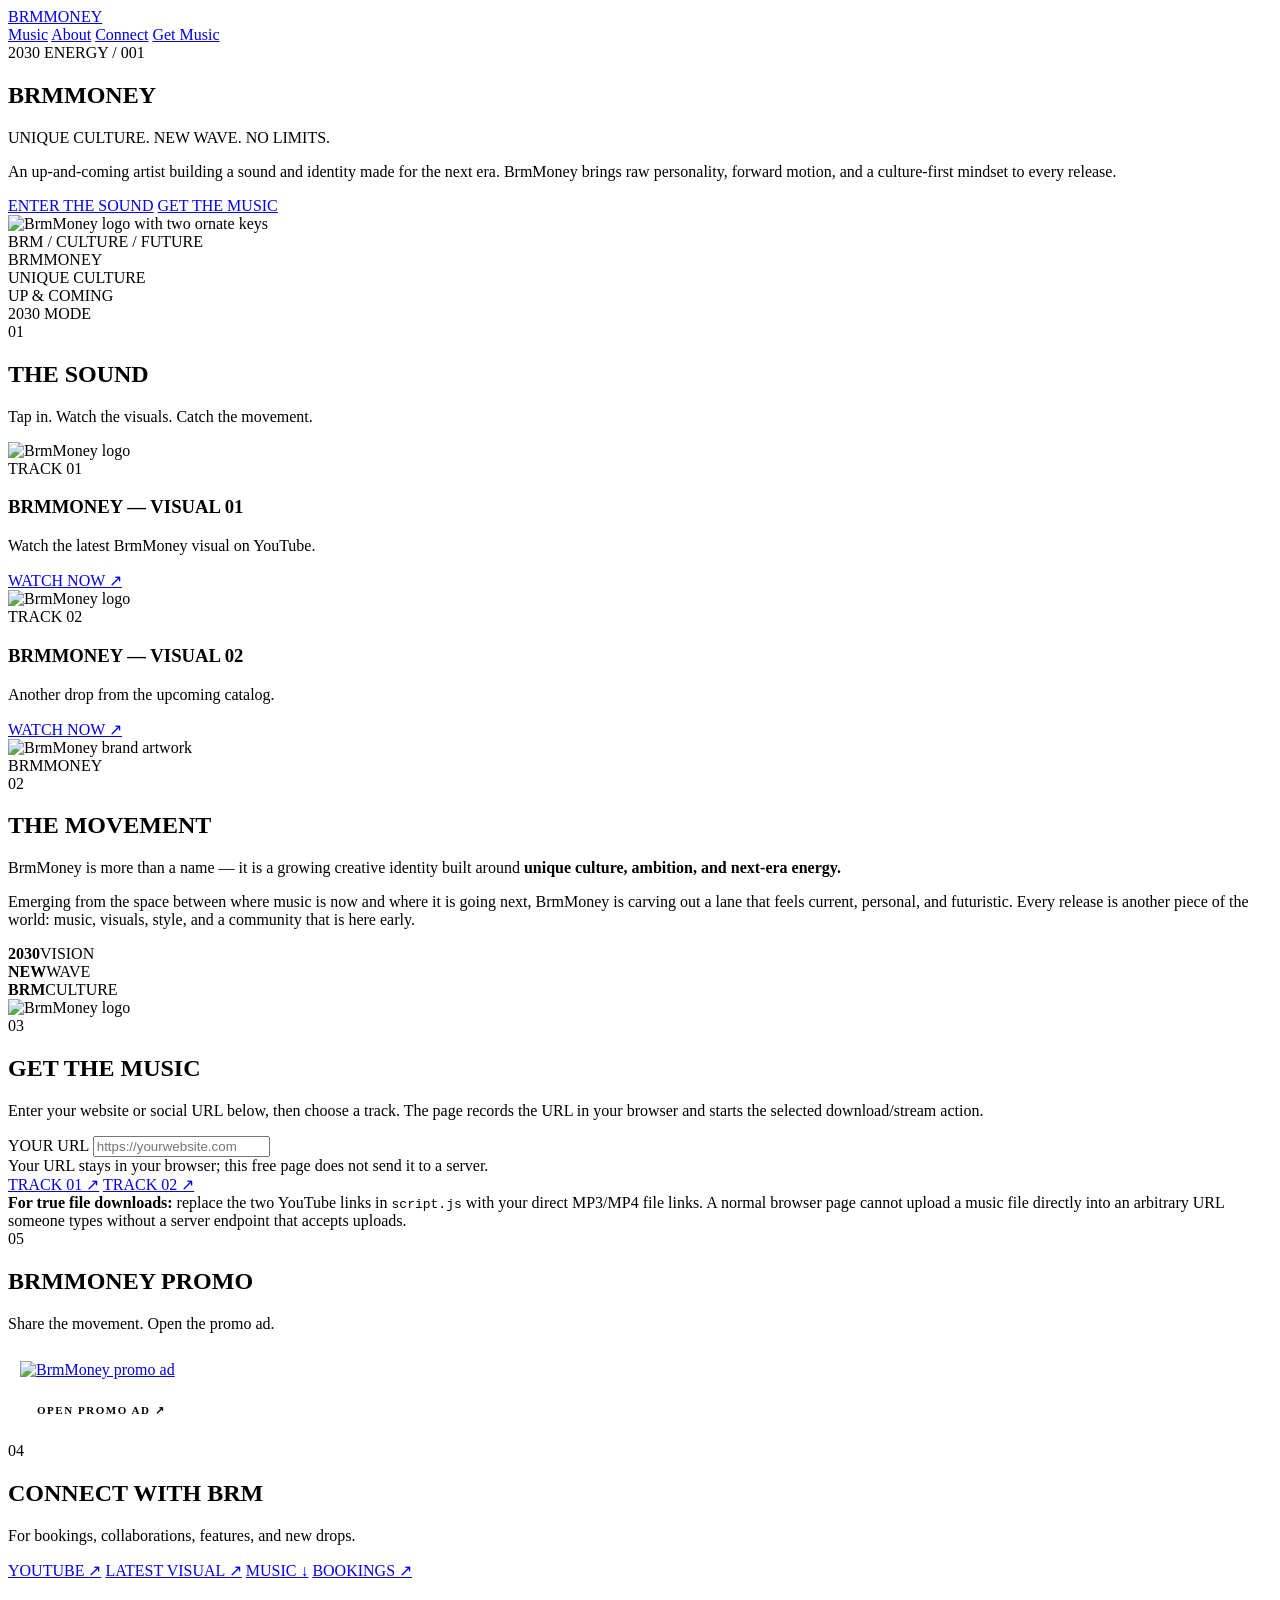
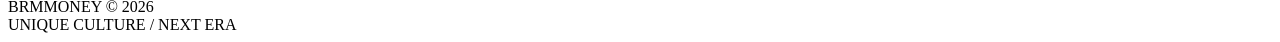
==== index.html @ 993a4372 "Add files via upload" ====
<!doctype html>
<html lang="en">
<head>
  <meta charset="utf-8">
  <meta name="viewport" content="width=device-width,initial-scale=1">
  <meta name="theme-color" content="#050505">
  <meta name="description" content="BrmMoney — Unique Culture. Up-and-coming energy. The next wave starts here.">
  <title>BrmMoney | Unique Culture</title>
  <link rel="stylesheet" href="styles.css">

<style>
.promo-section{border-top:1px solid var(--line)}
.promo-ad-link{display:block;max-width:900px;position:relative;border:1px solid var(--line);background:var(--panel);padding:12px}
.promo-ad-link img{display:block;width:100%;height:auto;filter:none}
.promo-ad-button{display:inline-flex;margin-top:12px;padding:12px 16px;border:1px solid #fff;background:#fff;color:#050505;font-size:11px;font-weight:700;letter-spacing:.14em}
.promo-ad-link:hover .promo-ad-button{transform:translateY(-2px)}
</style>

</head>
<body>
  <div class="noise"></div>

  <header class="nav">
    <a class="brand" href="#top">BRMMONEY</a>
    <nav>
      <a href="#music">Music</a>
      <a href="#about">About</a>
      <a href="#connect">Connect</a>
      <a class="nav-cta" href="#download">Get Music</a>
    </nav>
  </header>

  <main id="top">
    <section class="hero">
      <div class="hero-copy">
        <div class="eyebrow">2030 ENERGY / 001</div>
        <h1>BRM<span>MONEY</span></h1>
        <p class="tagline">UNIQUE CULTURE. NEW WAVE. NO LIMITS.</p>
        <p class="intro">
          An up-and-coming artist building a sound and identity made for the next era.
          BrmMoney brings raw personality, forward motion, and a culture-first mindset
          to every release.
        </p>
        <div class="actions">
          <a class="button primary" href="#music">ENTER THE SOUND</a>
          <a class="button ghost" href="#download">GET THE MUSIC</a>
        </div>
      </div>
      <div class="hero-art">
        <div class="scanline"></div>
        <img src="brmmoney-logo.jpg" alt="BrmMoney logo with two ornate keys">
        <div class="corner-label">BRM / CULTURE / FUTURE</div>
      </div>
    </section>

    <section class="ticker" aria-label="artist message">
      <div>BRMMONEY</div><div>UNIQUE CULTURE</div><div>UP & COMING</div><div>2030 MODE</div>
    </section>

    <section id="music" class="section">
      <div class="section-head">
        <span>01</span>
        <h2>THE SOUND</h2>
        <p>Tap in. Watch the visuals. Catch the movement.</p>
      </div>

      <div class="music-grid">
        <article class="track-card">
          <img src="brmmoney-logo.jpg" alt="BrmMoney logo">
          <div class="card-body">
            <div class="track-no">TRACK 01</div>
            <h3>BRMMONEY — VISUAL 01</h3>
            <p>Watch the latest BrmMoney visual on YouTube.</p>
            <a class="button small" target="_blank" rel="noopener" href="https://youtu.be/LYtNaXZbYPM?si=dpJLrciSEBCH-zmj">WATCH NOW ↗</a>
          </div>
        </article>

        <article class="track-card">
          <img src="brmmoney-logo.jpg" alt="BrmMoney logo">
          <div class="card-body">
            <div class="track-no">TRACK 02</div>
            <h3>BRMMONEY — VISUAL 02</h3>
            <p>Another drop from the upcoming catalog.</p>
            <a class="button small" target="_blank" rel="noopener" href="https://youtu.be/LAGlZM0R14E?si=fXq27vH8IGs4VJGP">WATCH NOW ↗</a>
          </div>
        </article>
      </div>
    </section>

    <section id="about" class="section split">
      <div class="portrait-panel">
        <img src="brmmoney-logo.jpg" alt="BrmMoney brand artwork">
        <div class="vertical-word">BRMMONEY</div>
      </div>
      <div class="bio">
        <div class="section-head">
          <span>02</span>
          <h2>THE MOVEMENT</h2>
        </div>
        <p class="big-bio">
          BrmMoney is more than a name — it is a growing creative identity built around
          <strong>unique culture, ambition, and next-era energy.</strong>
        </p>
        <p>
          Emerging from the space between where music is now and where it is going next,
          BrmMoney is carving out a lane that feels current, personal, and futuristic.
          Every release is another piece of the world: music, visuals, style, and a
          community that is here early.
        </p>
        <div class="stats">
          <div><strong>2030</strong><span>VISION</span></div>
          <div><strong>NEW</strong><span>WAVE</span></div>
          <div><strong>BRM</strong><span>CULTURE</span></div>
        </div>
      </div>
    </section>

    <section id="download" class="download-section section">
      <div class="download-art">
        <img src="brmmoney-logo.jpg" alt="BrmMoney logo">
      </div>
      <div class="download-copy">
        <div class="section-head">
          <span>03</span>
          <h2>GET THE MUSIC</h2>
        </div>
        <p>
          Enter your website or social URL below, then choose a track. The page records
          the URL in your browser and starts the selected download/stream action.
        </p>

        <label for="fanUrl">YOUR URL</label>
        <input id="fanUrl" type="url" placeholder="https://yourwebsite.com" autocomplete="url">
        <div class="form-note">Your URL stays in your browser; this free page does not send it to a server.</div>

        <div class="download-buttons">
          <a class="button primary" href="https://youtu.be/LYtNaXZbYPM?si=dpJLrciSEBCH-zmj" target="_blank" rel="noopener" data-requires-url>TRACK 01 ↗</a>
          <a class="button primary" href="https://youtu.be/LAGlZM0R14E?si=fXq27vH8IGs4VJGP" target="_blank" rel="noopener" data-requires-url>TRACK 02 ↗</a>
        </div>

        <div class="important-note">
          <strong>For true file downloads:</strong> replace the two YouTube links in
          <code>script.js</code> with your direct MP3/MP4 file links. A normal browser
          page cannot upload a music file directly into an arbitrary URL someone types
          without a server endpoint that accepts uploads.
        </div>
      </div>
    </section>

    <section id="promo" class="section promo-section">
      <div class="section-head">
        <span>05</span>
        <h2>BRMMONEY PROMO</h2>
        <p>Share the movement. Open the promo ad.</p>
      </div>
      <a class="promo-ad-link" href="brmmoney_promo_ad.png" target="_blank" rel="noopener">
        <img src="brmmoney_promo_ad.png" alt="BrmMoney promo ad">
        <span class="promo-ad-button">OPEN PROMO AD ↗</span>
      </a>
    </section>

    <section id="connect" class="section connect">
      <div class="section-head">
        <span>04</span>
        <h2>CONNECT WITH BRM</h2>
        <p>For bookings, collaborations, features, and new drops.</p>
      </div>
      <div class="connect-grid">
        <a href="https://youtu.be/LYtNaXZbYPM?si=dpJLrciSEBCH-zmj" target="_blank" rel="noopener">YOUTUBE <span>↗</span></a>
        <a href="https://youtu.be/LAGlZM0R14E?si=fXq27vH8IGs4VJGP" target="_blank" rel="noopener">LATEST VISUAL <span>↗</span></a>
        <a href="#download">MUSIC <span>↓</span></a>
        <a href="mailto:YOUR-EMAIL@example.com">BOOKINGS <span>↗</span></a>
      </div>
    </section>
  </main>

  <footer>
    <img src="brmmoney-logo.jpg" alt="">
    <div>BRMMONEY © 2026</div>
    <div>UNIQUE CULTURE / NEXT ERA</div>
  </footer>

  <script src="script.js"></script>
</body>
</html>
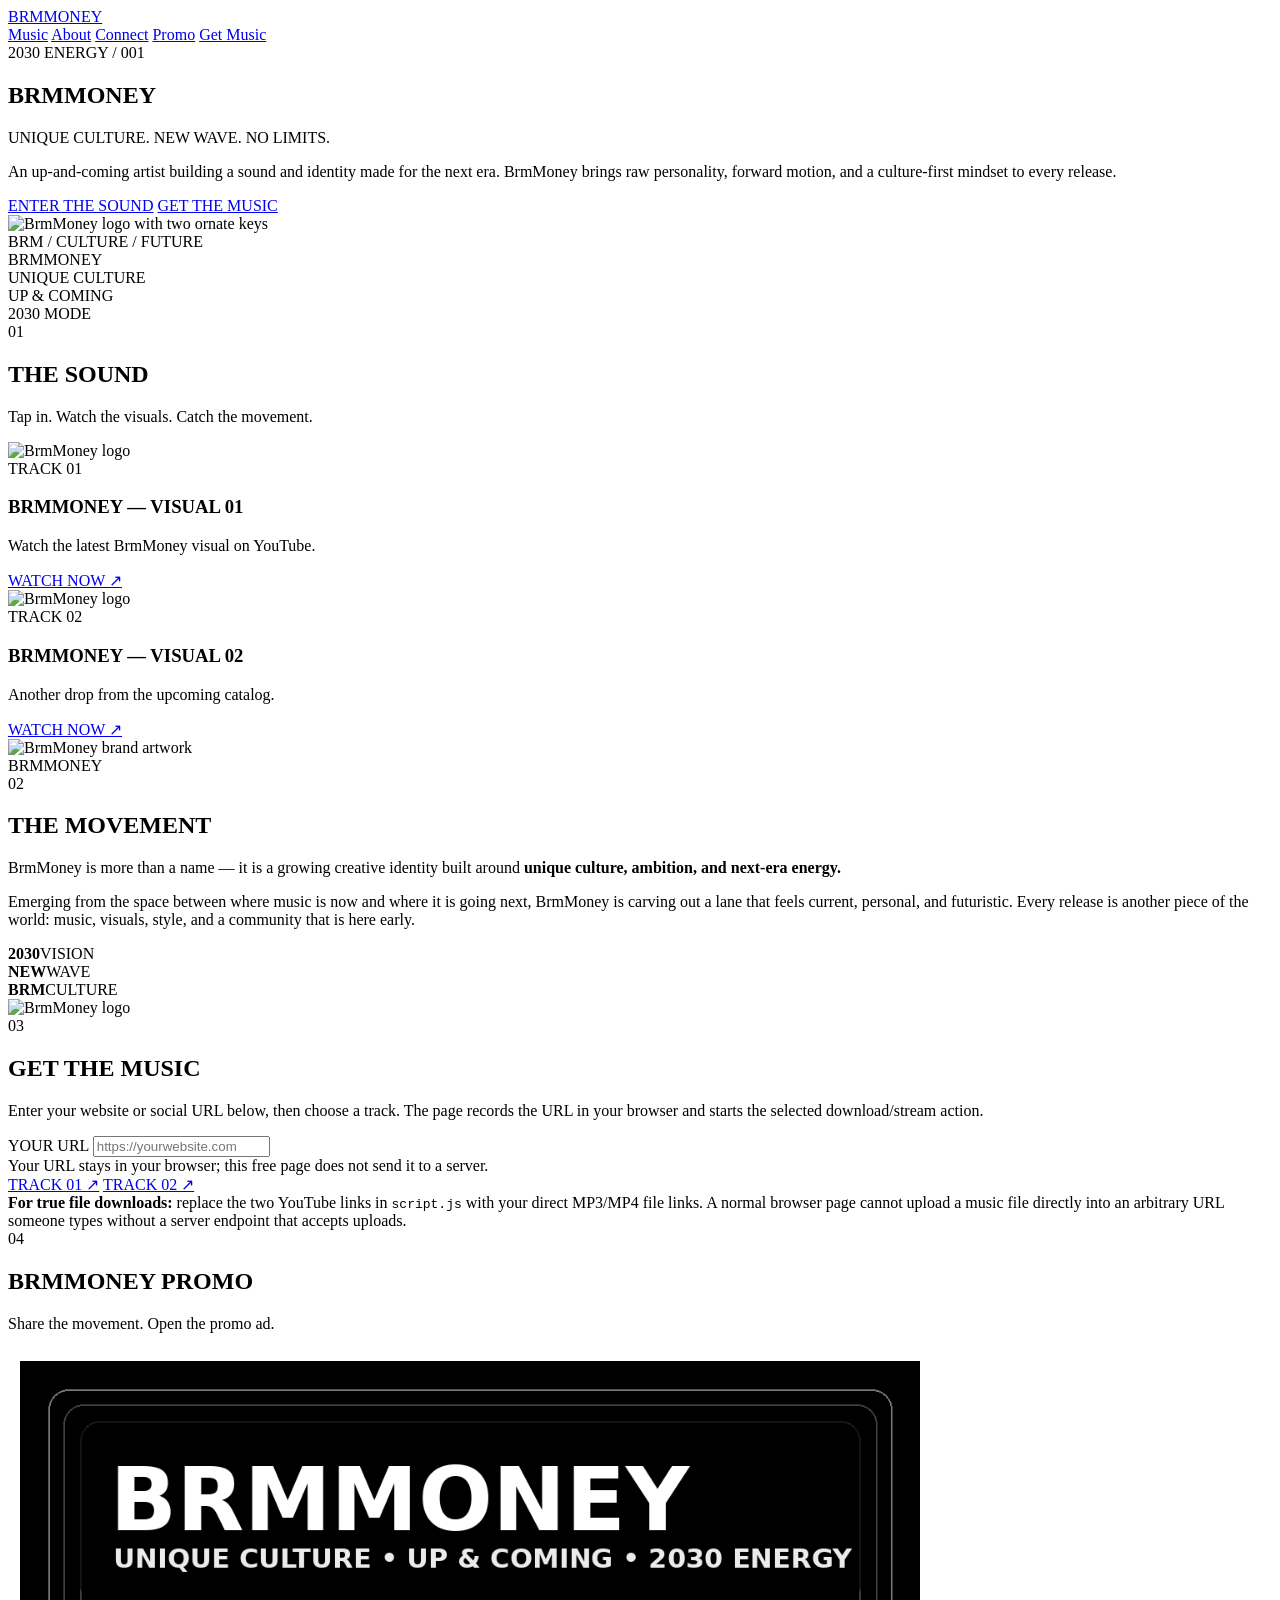
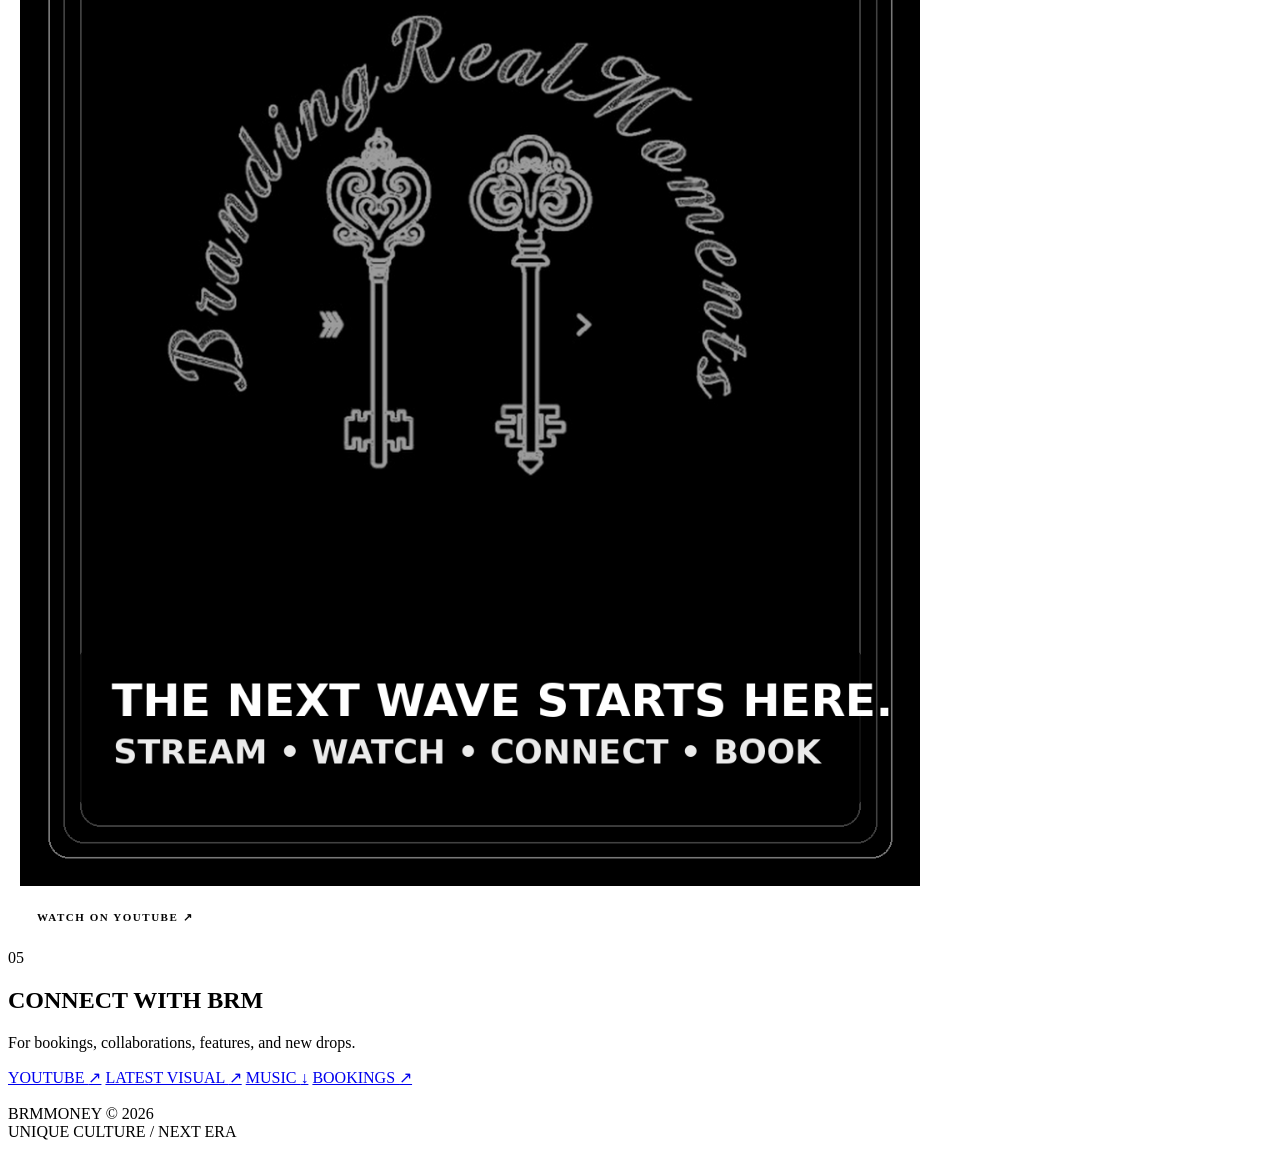
==== commit 9d1d5ac1: "Update index.html" ====
--- a/index.html
+++ b/index.html
@@ -26,6 +26,7 @@
       <a href="#music">Music</a>
       <a href="#about">About</a>
       <a href="#connect">Connect</a>
+      <a href="#promo">Promo</a>
       <a class="nav-cta" href="#download">Get Music</a>
     </nav>
   </header>
@@ -149,19 +150,19 @@
 
     <section id="promo" class="section promo-section">
       <div class="section-head">
-        <span>05</span>
+        <span>04</span>
         <h2>BRMMONEY PROMO</h2>
         <p>Share the movement. Open the promo ad.</p>
       </div>
-      <a class="promo-ad-link" href="brmmoney_promo_ad.png" target="_blank" rel="noopener">
+      <a class="promo-ad-link" href="https://youtu.be/LYtNaXZbYPM?si=dpJLrciSEBCH-zmj" target="_blank" rel="noopener">
         <img src="brmmoney_promo_ad.png" alt="BrmMoney promo ad">
-        <span class="promo-ad-button">OPEN PROMO AD ↗</span>
+        <span class="promo-ad-button">WATCH ON YOUTUBE ↗</span>
       </a>
     </section>
 
     <section id="connect" class="section connect">
       <div class="section-head">
-        <span>04</span>
+        <span>05</span>
         <h2>CONNECT WITH BRM</h2>
         <p>For bookings, collaborations, features, and new drops.</p>
       </div>
@@ -183,3 +184,4 @@
   <script src="script.js"></script>
 </body>
 </html>
+
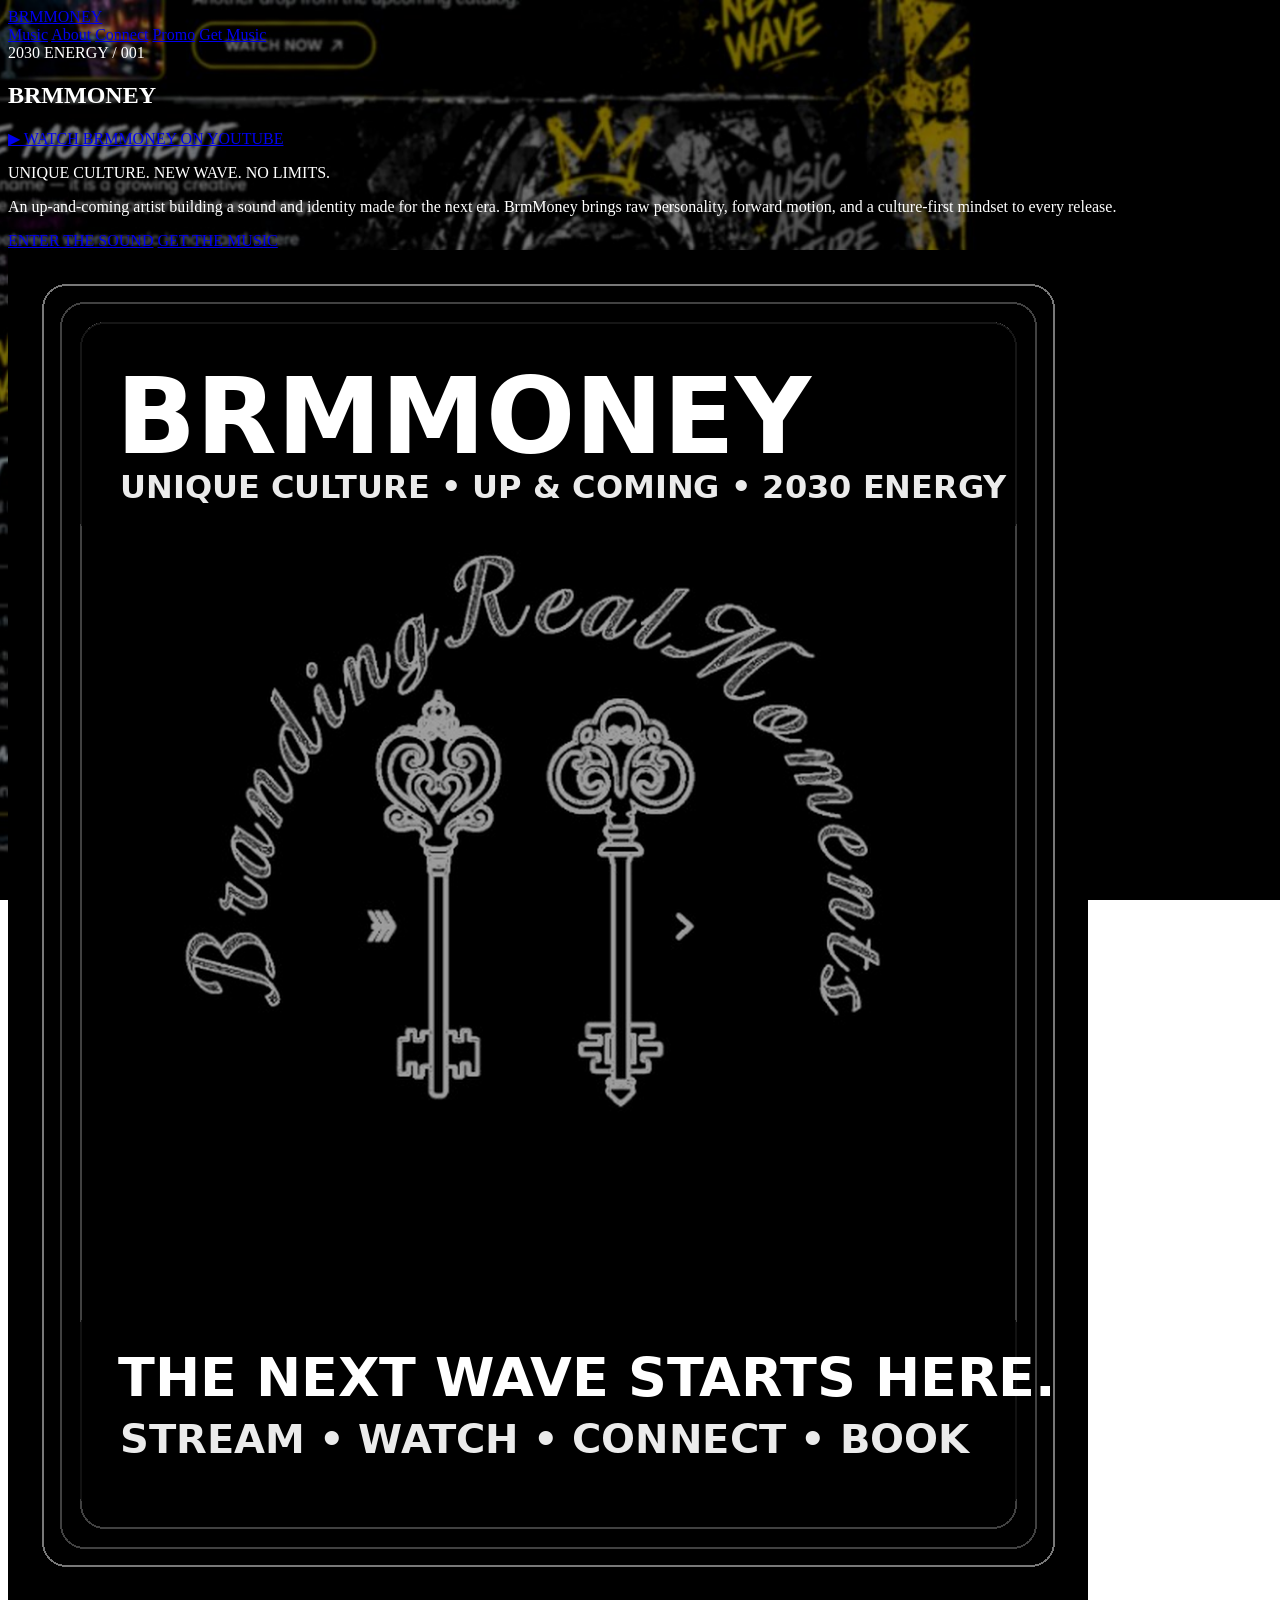
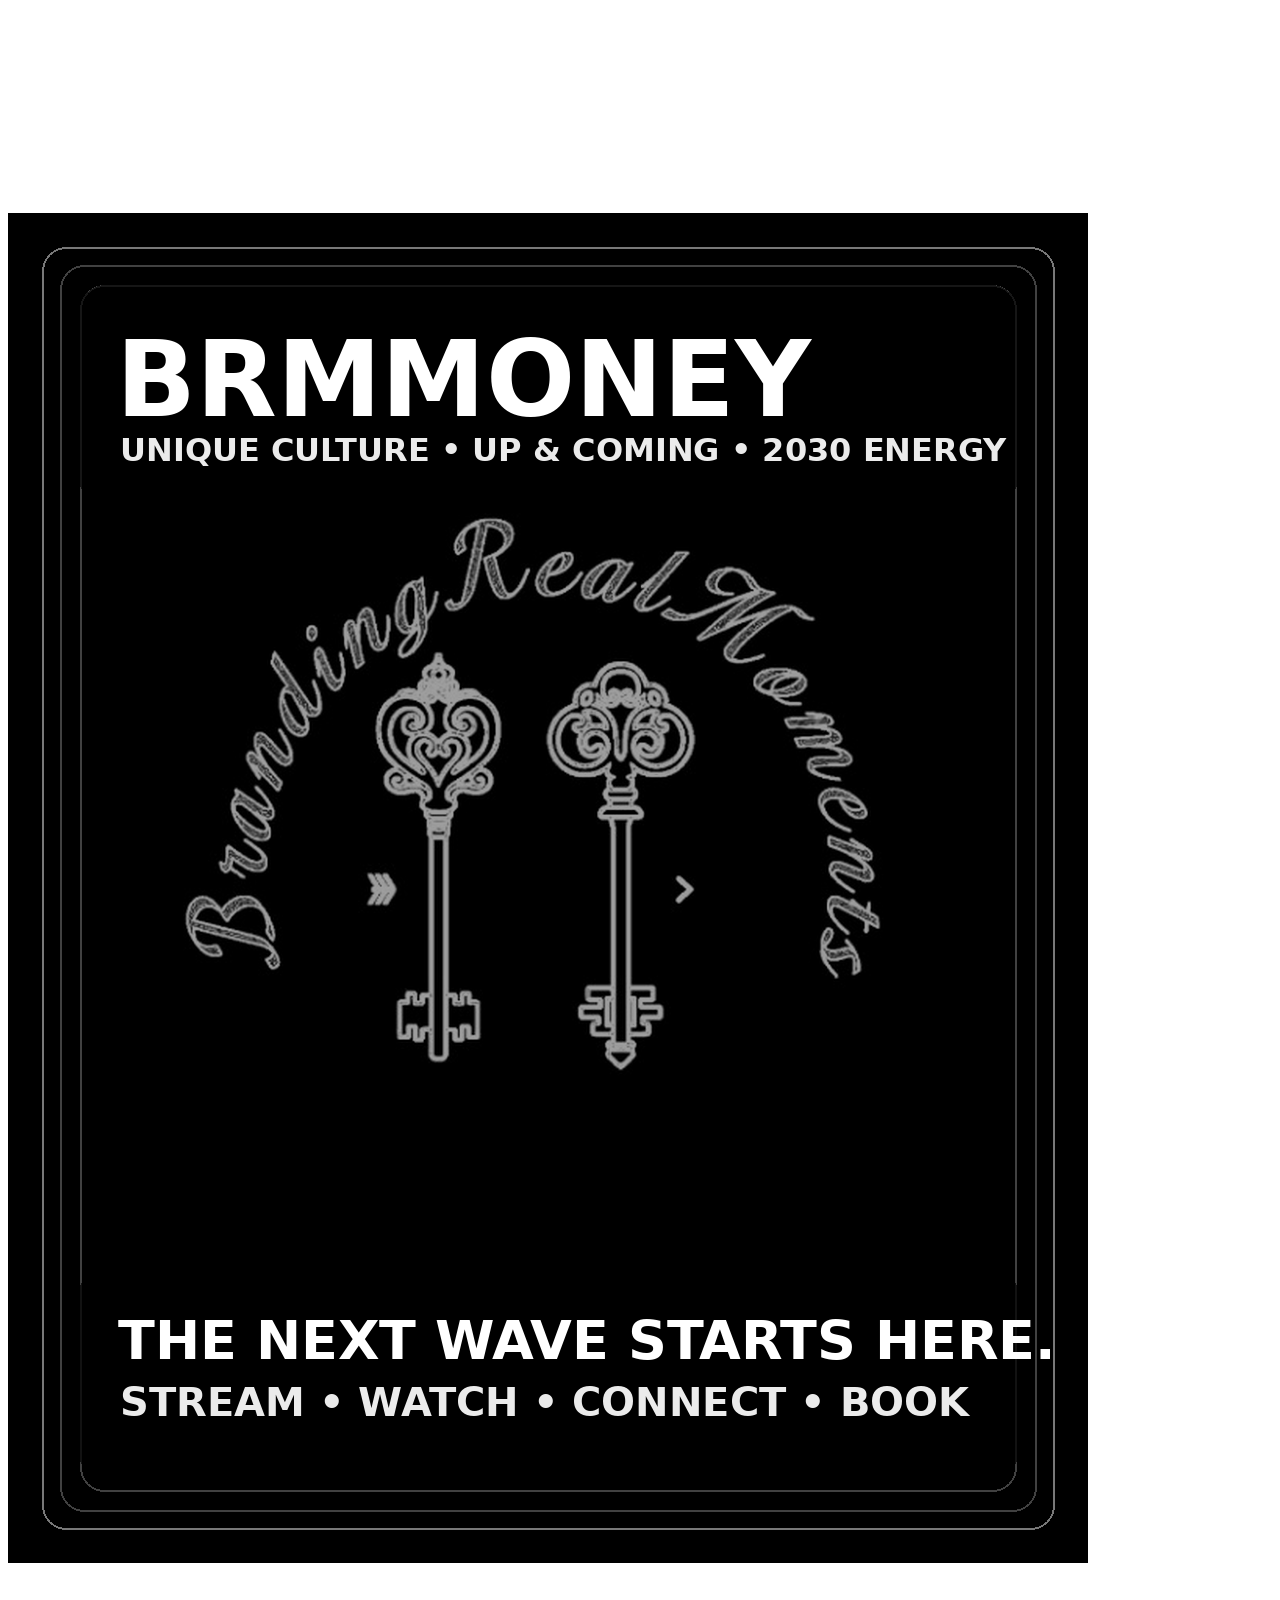
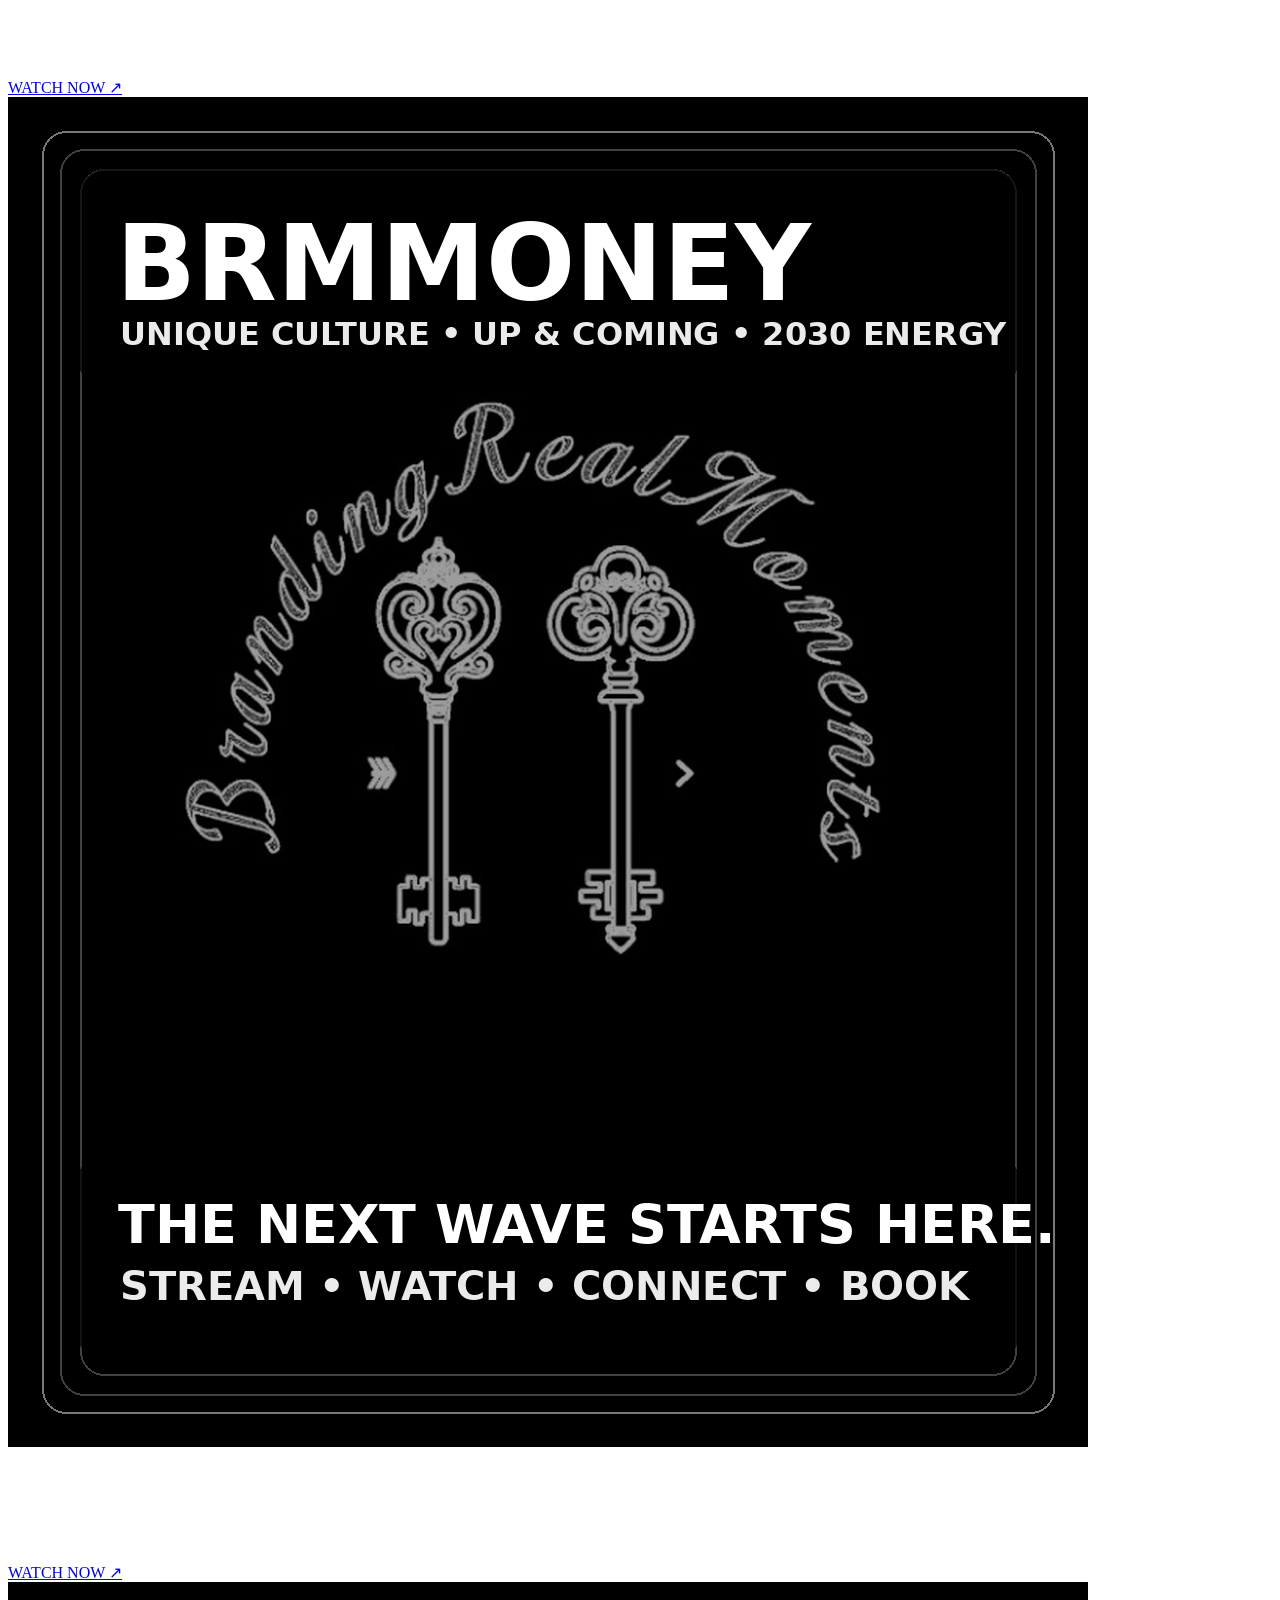
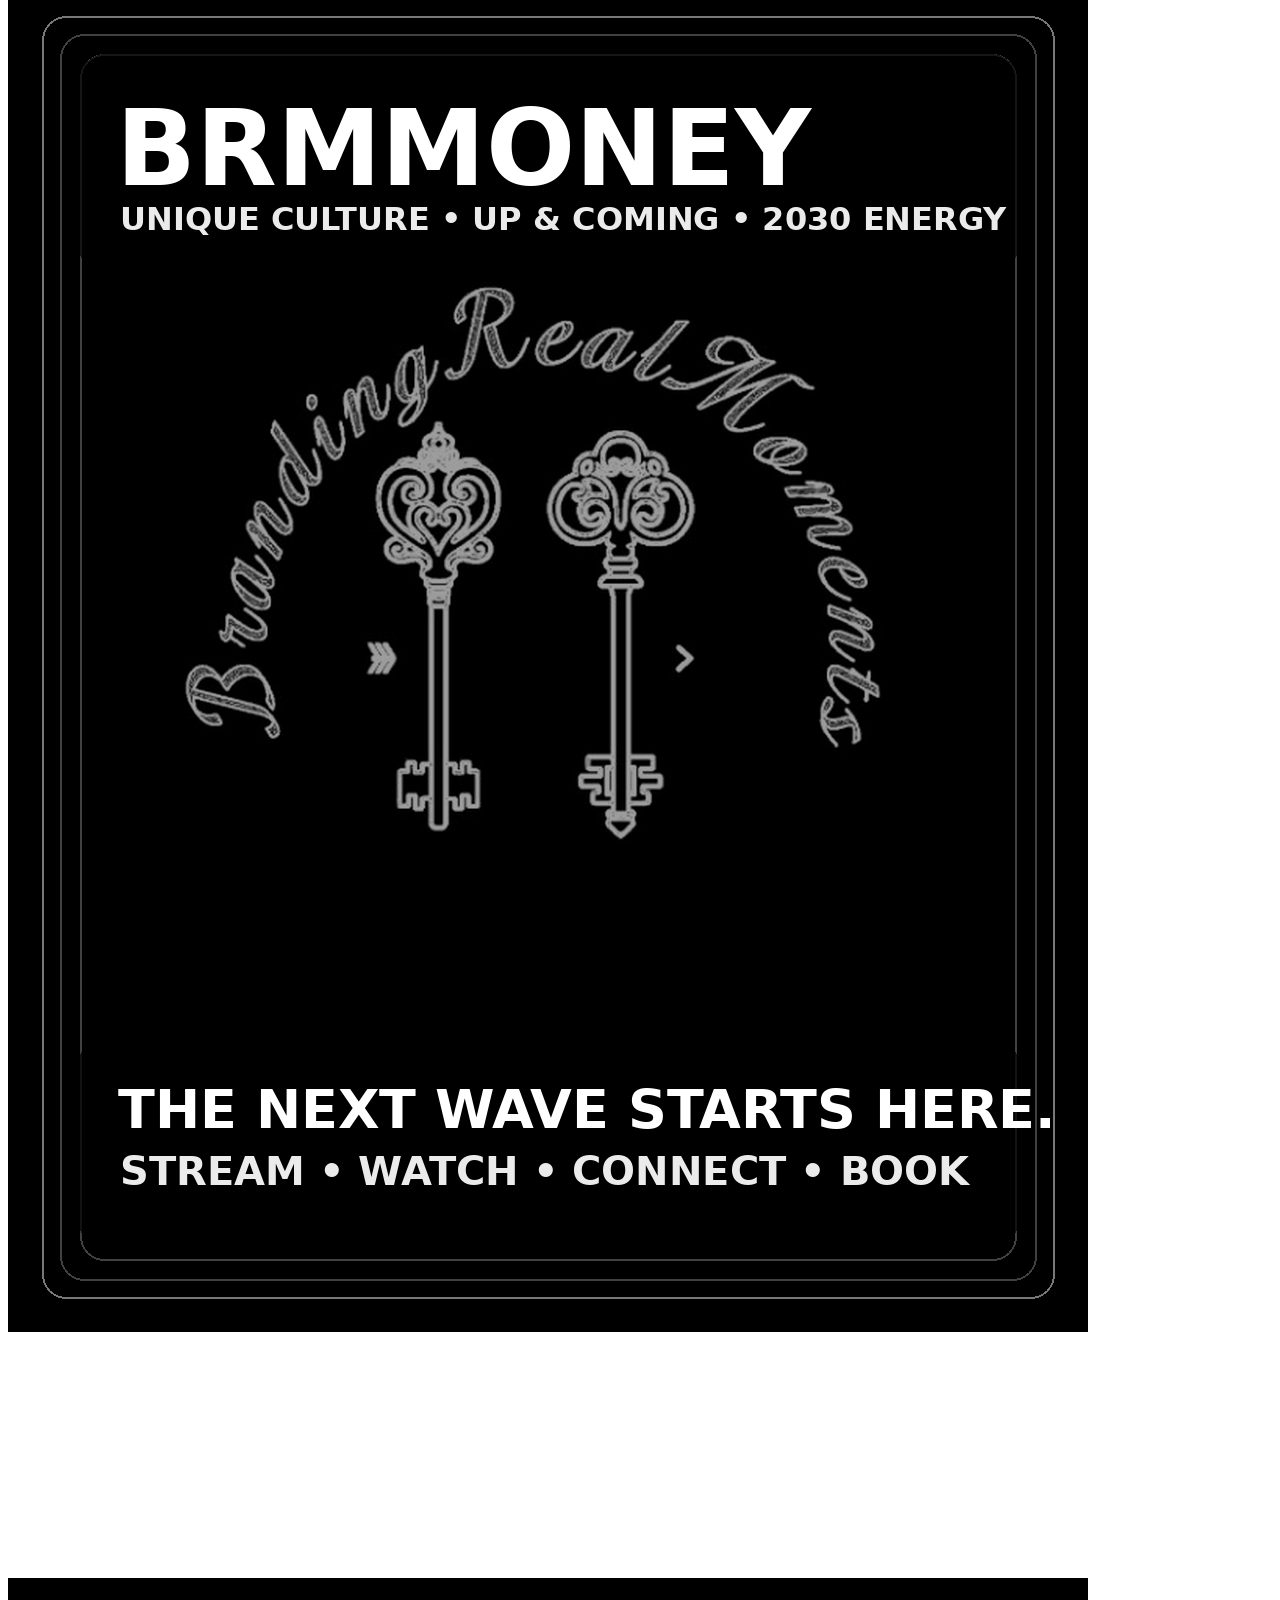
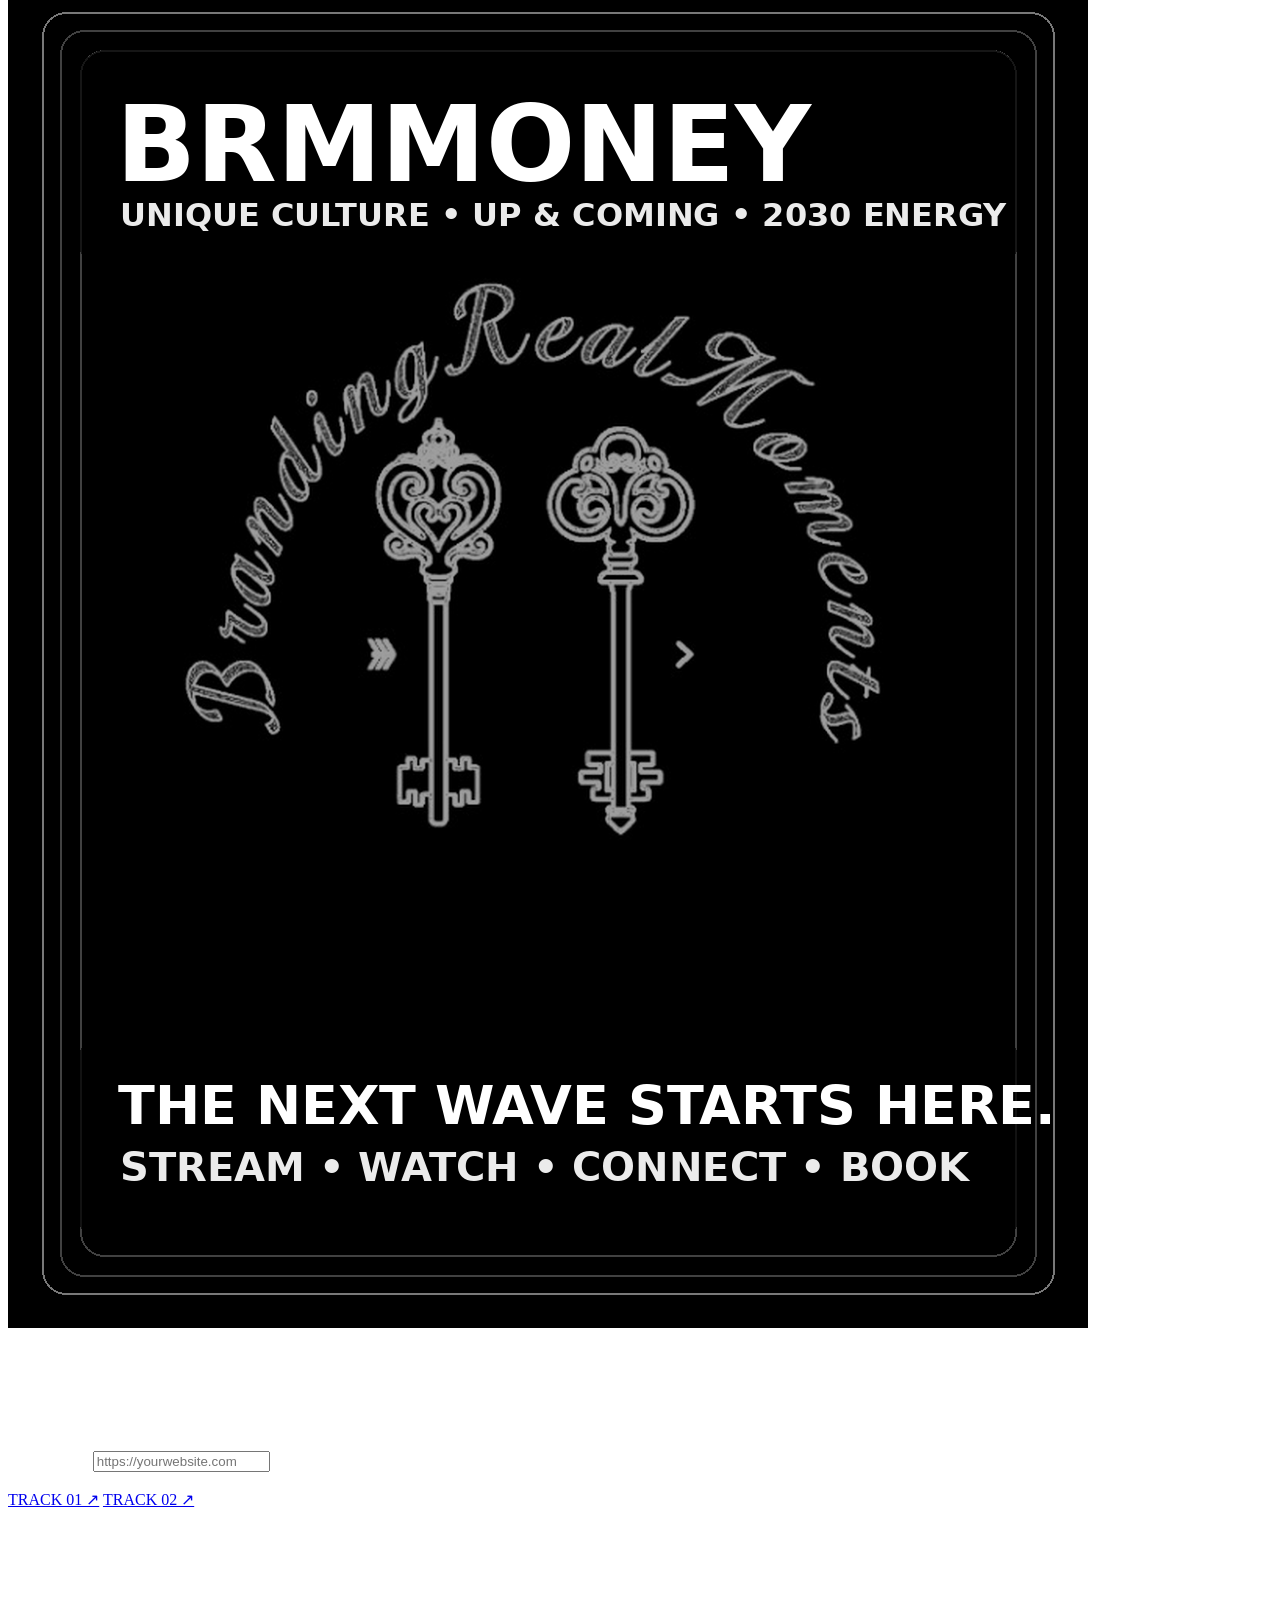
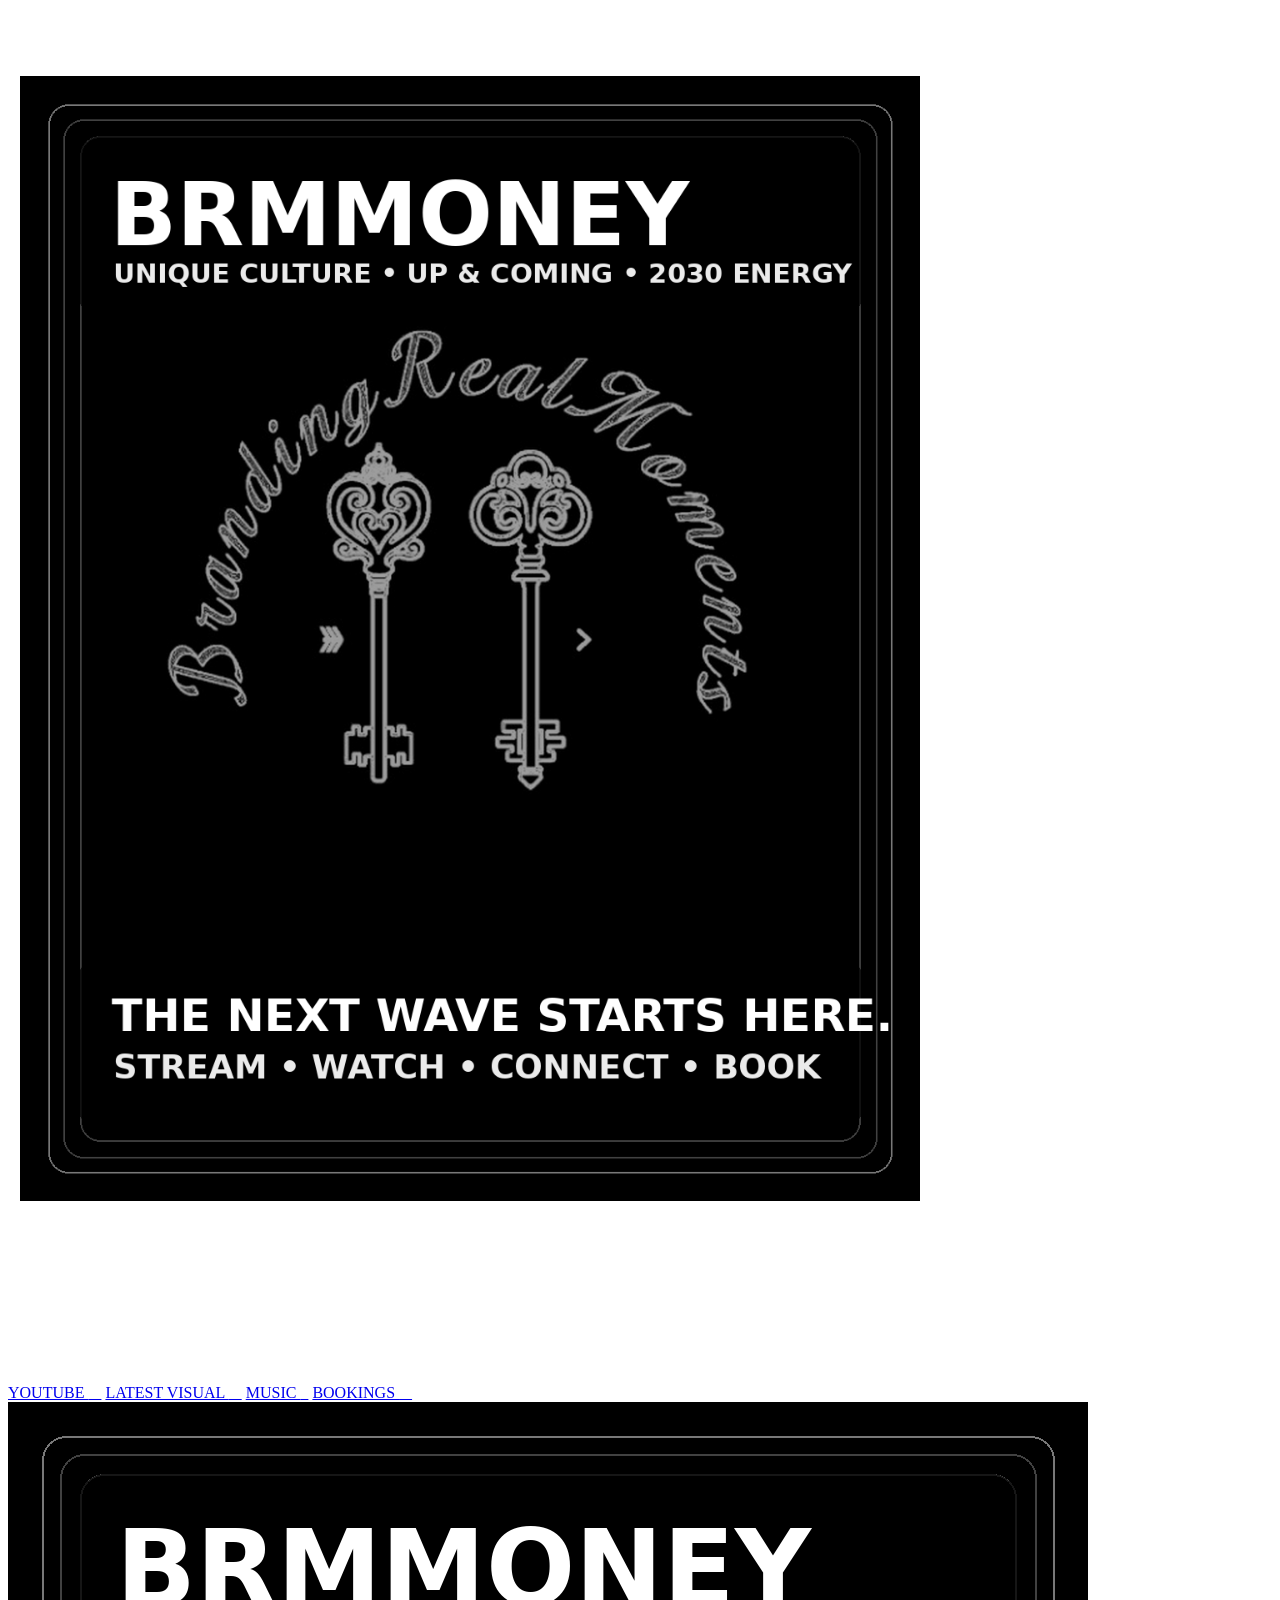
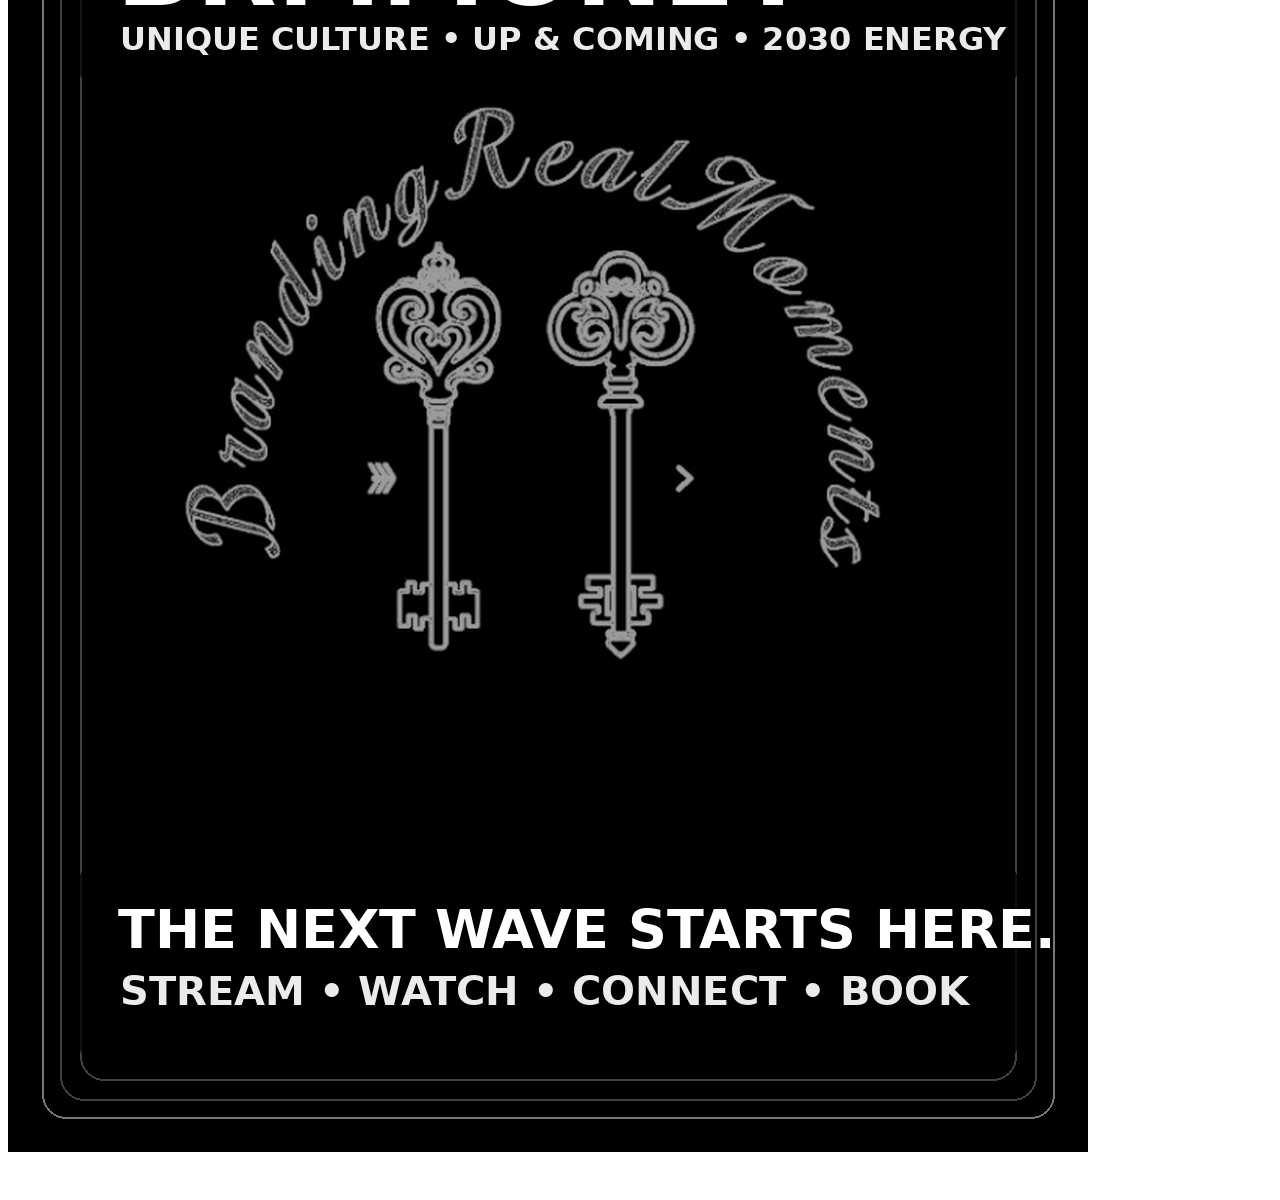
==== commit 185153a3: "Update index.html" ====
--- a/index.html
+++ b/index.html
@@ -36,6 +36,9 @@
       <div class="hero-copy">
         <div class="eyebrow">2030 ENERGY / 001</div>
         <h1>BRM<span>MONEY</span></h1>
+        <a class="youtube-cta" href="https://youtu.be/LYtNaXZbYPM?si=dpJLrciSEBCH-zmj" target="_blank" rel="noopener">
+  ▶ WATCH BRMMONEY ON YOUTUBE
+</a>
         <p class="tagline">UNIQUE CULTURE. NEW WAVE. NO LIMITS.</p>
         <p class="intro">
           An up-and-coming artist building a sound and identity made for the next era.
--- a/styles.css
+++ b/styles.css
@@ -0,0 +1,19 @@
+body {
+  background-image: url("brmmoney_graffiti_bg.jpg");
+  background-size: cover;
+  background-position: center top;
+  background-attachment: fixed;
+}
+
+body,
+body p,
+body li,
+body h1,
+body h2,
+body h3,
+body h4,
+body span,
+body label,
+body strong {
+  color: #fff !important;
+}
